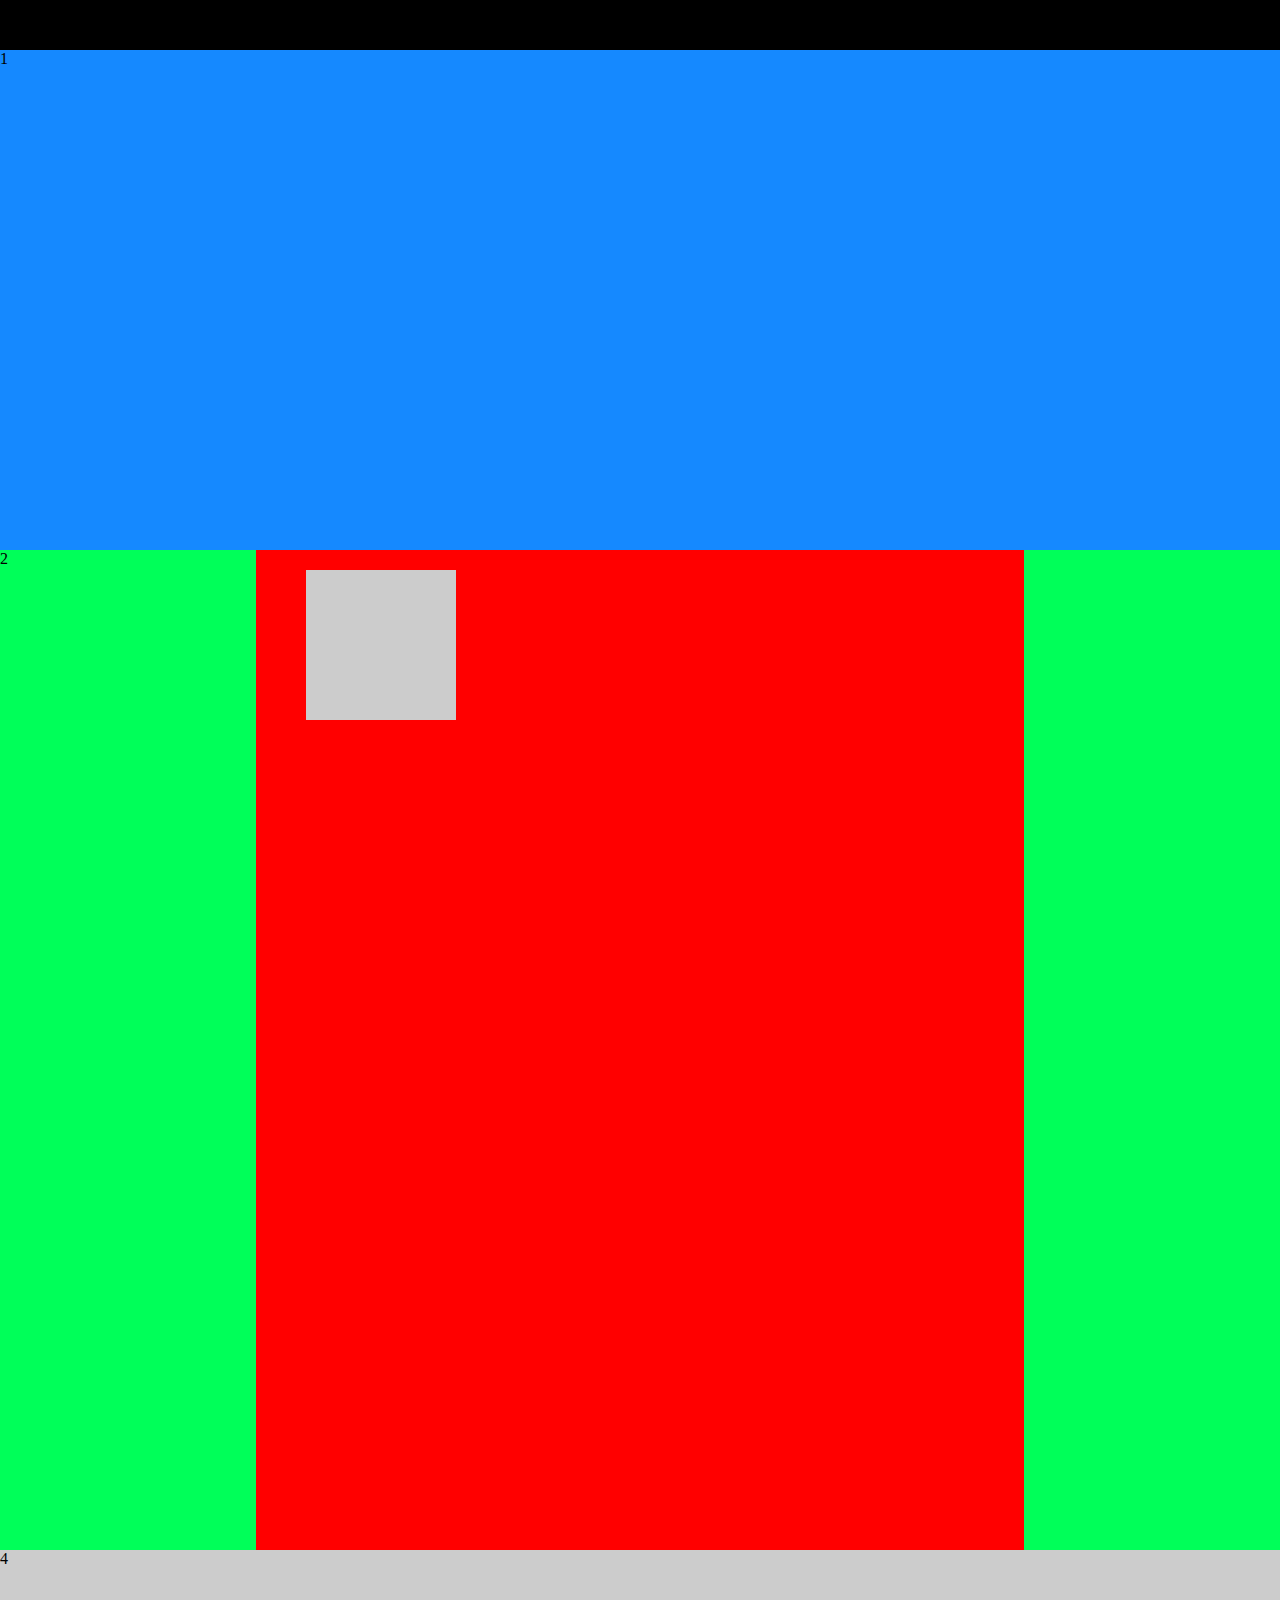
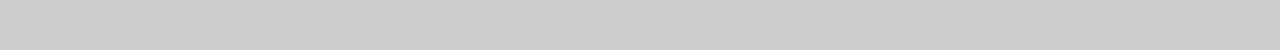
==== 30-5-65/index.html @ bf4372f4 "first commit" ====
<!DOCTYPE html>
<html lang="en">
<head>
    <meta charset="UTF-8">
    <meta http-equiv="X-UA-Compatible" content="IE=edge">
    <meta name="viewport" content="width=device-width, initial-scale=1.0">
    <title>Document</title>
    <link rel="stylesheet" href="css/style.css">
</head>
<body>
    <div class="navbar">0</div>
    <div class="header">1</div>
    <div class="sidebar">2</div>
    <div class="content">
        <div class="pic1"></div>
    </div>
    <div class="sidebar2"></div>
    <div class="footer">4</div>
</body>
</html>
---- 30-5-65/css/style.css ----
*{
    margin:0;
    padding:0;
}
.header{
    width:100%;
    height: 500px;
    background:#1589FF;
}
.content{
    width:60%;
    height: 1000px;
    background: red;
    float:left;
}
.navbar{
    width:100%;
    height: 50px;
    background: #000;
}
.sidebar{
    width:20%;
    height: 1000px;
    background :rgb(0, 255, 89);
    float:left;
}
.footer{
    clear: both;
    width:100%;
    height: 100px;
    background: #ccc;
}
.sidebar2{
    width:20%;
    height: 1000px;
    background :rgb(0, 255, 89);
    float:left;
}
.pic1{
    margin:20px 50px;
    width:150px;
    height: 150px;
    background: #ccc;
}
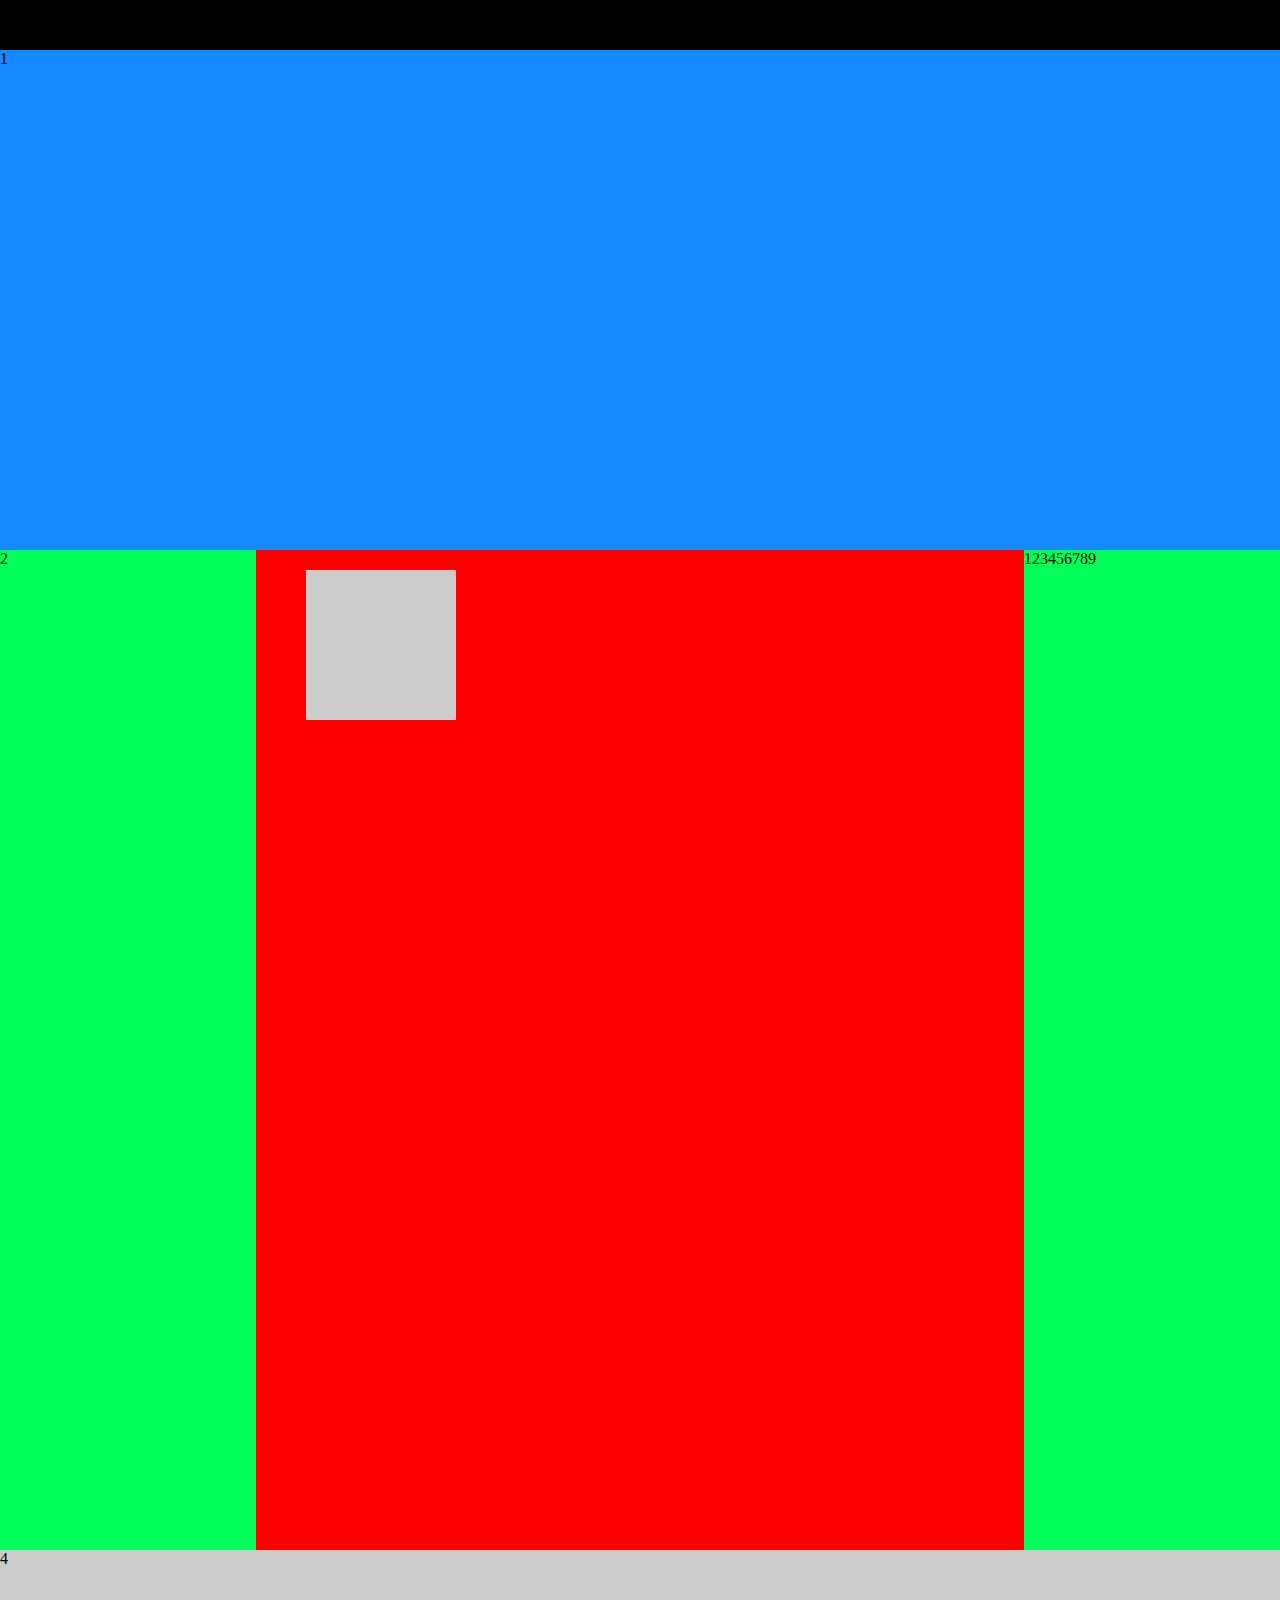
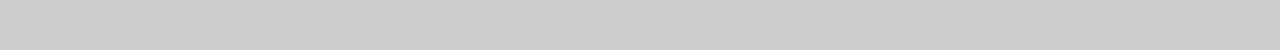
==== commit d6e34006: "edit sidebar2" ====
--- a/30-5-65/index.html
+++ b/30-5-65/index.html
@@ -14,7 +14,9 @@
     <div class="content">
         <div class="pic1"></div>
     </div>
-    <div class="sidebar2"></div>
+    <div class="sidebar2">
+        <div>123456789</div>
+    </div>
     <div class="footer">4</div>
 </body>
 </html>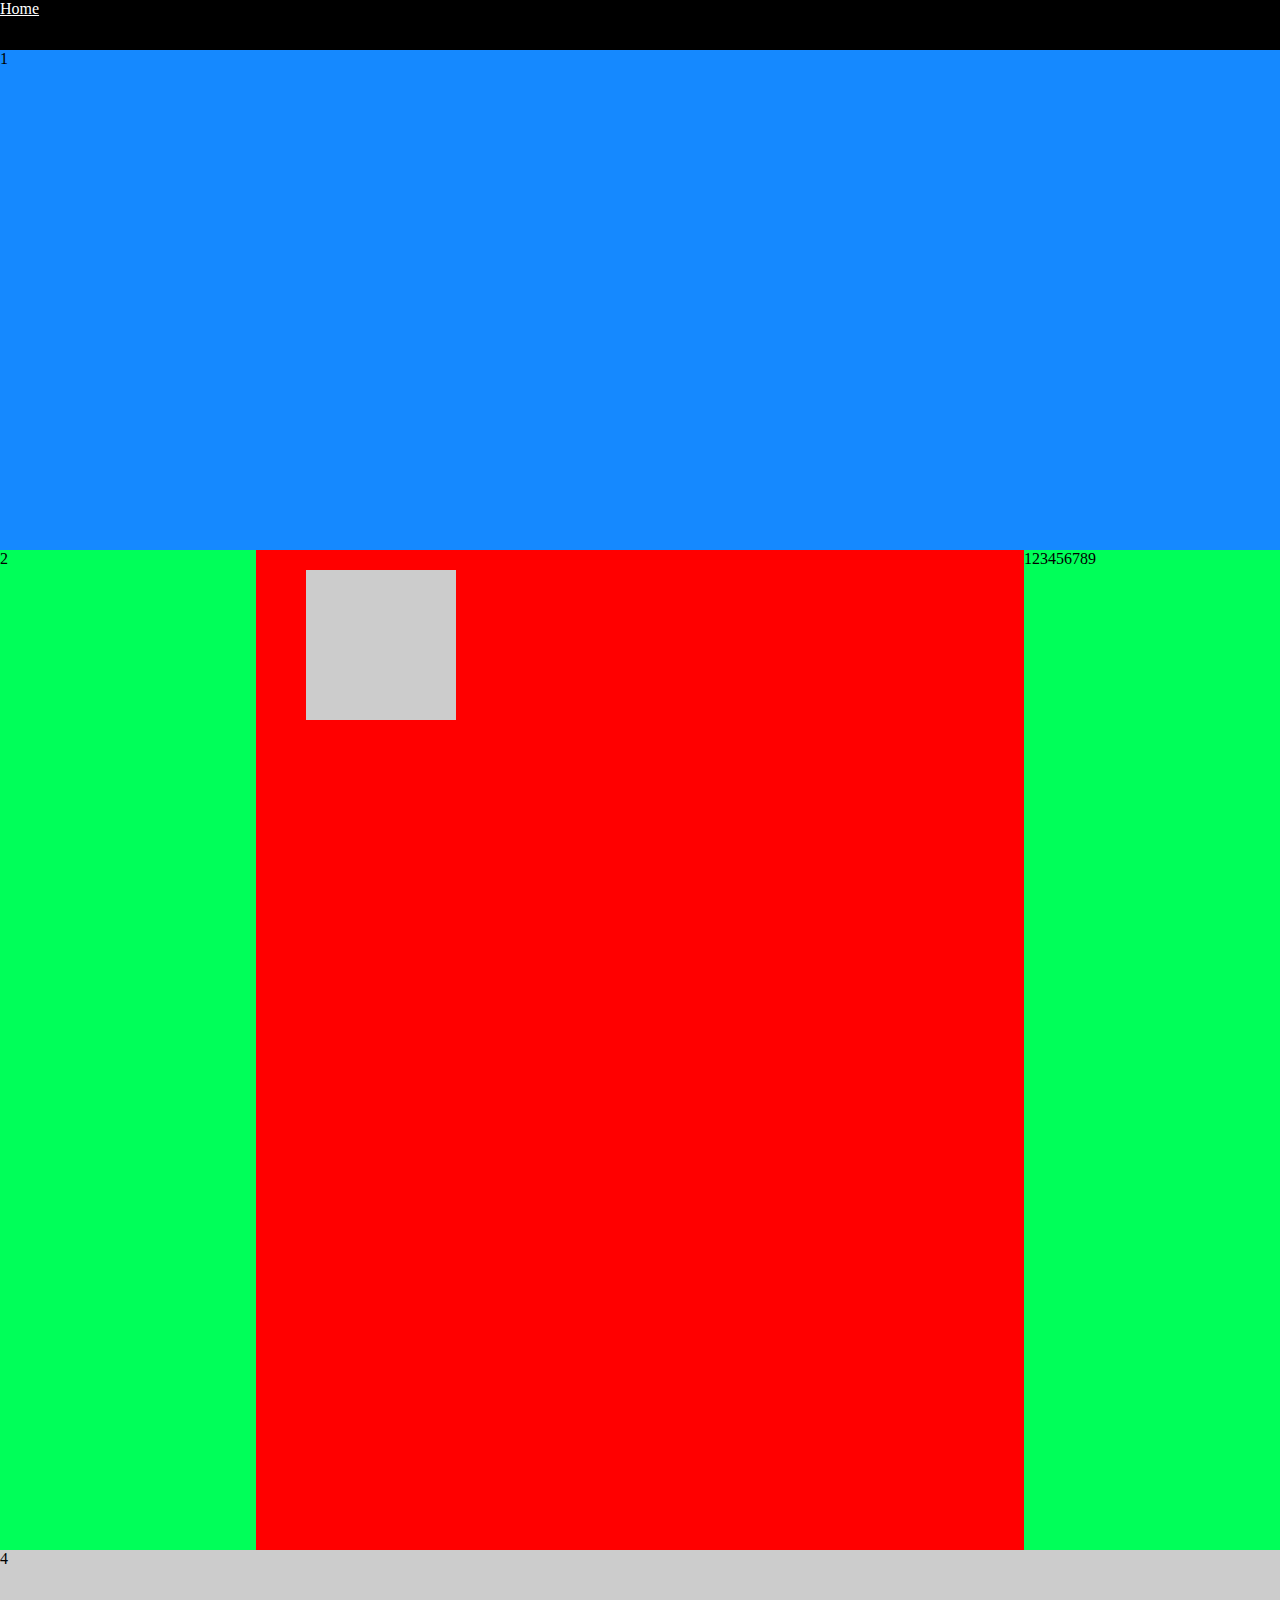
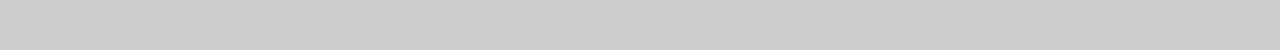
==== commit 42bbbcdf: "edit navbar, edit css" ====
--- a/30-5-65/index.html
+++ b/30-5-65/index.html
@@ -8,7 +8,11 @@
     <link rel="stylesheet" href="css/style.css">
 </head>
 <body>
-    <div class="navbar">0</div>
+    <div class="navbar">
+        <ul>
+            <li><a href="">Home</a></li>
+        </ul>
+    </div>
     <div class="header">1</div>
     <div class="sidebar">2</div>
     <div class="content">
--- a/30-5-65/css/style.css
+++ b/30-5-65/css/style.css
@@ -41,4 +41,7 @@
     width:150px;
     height: 150px;
     background: #ccc;
+}
+li a{
+    color:#fff;
 }